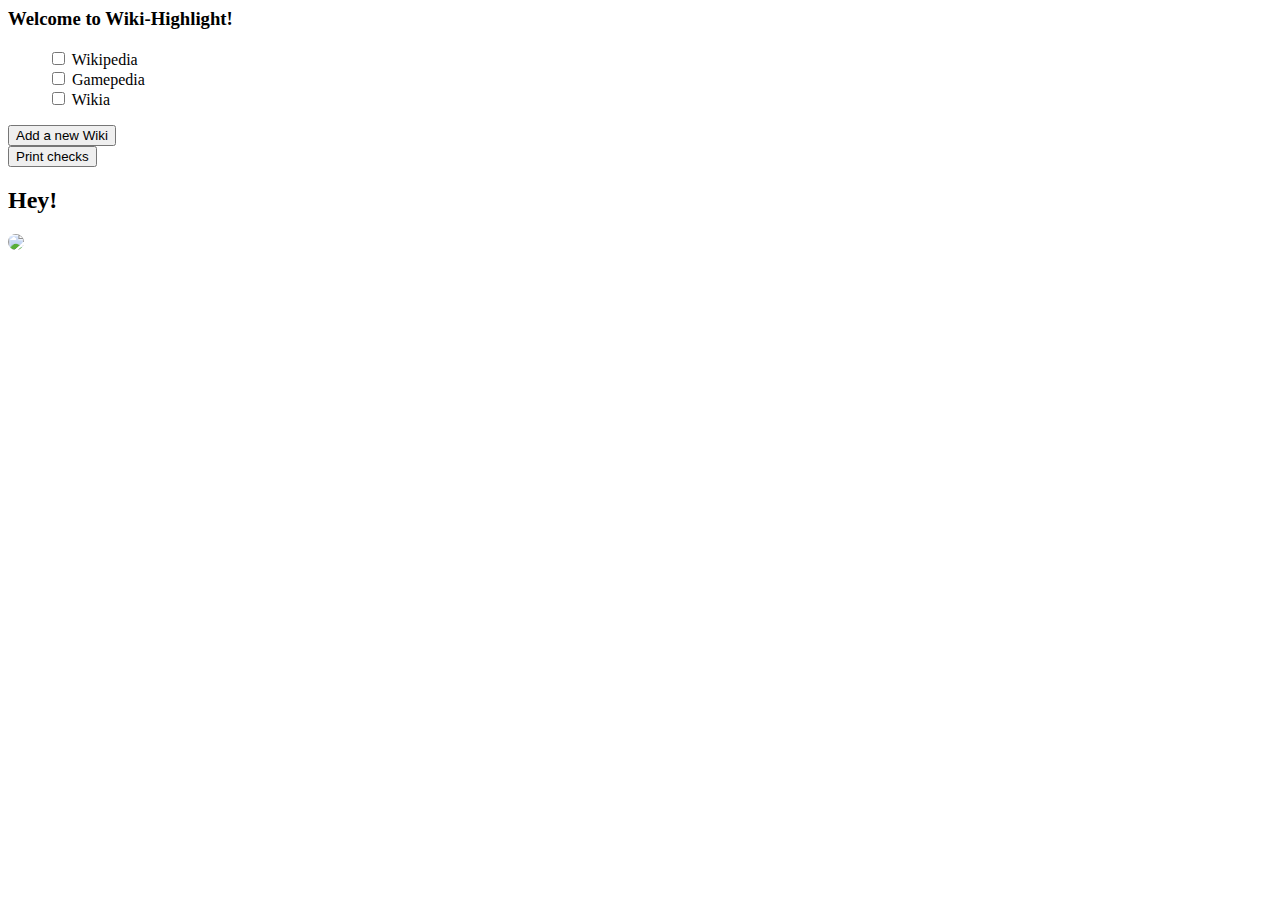
==== popup.html @ fb21f6c5 "added all the things" ====
<html>
	<head>
		<link rel="stylesheet" href="http://code.jquery.com/ui/1.9.2/themes/base/jquery-ui.css" />
		<script src="jquery.js"></script>
		<script src="box-stuff.js"></script>
<!-- <script src="knockout.js"></script> -->
	</head>
	<body>
		<h3> Welcome to Wiki-Highlight! </h3>
		<ul style="list-style-type: none;">
			<li><input type="checkbox" id="wiki"> Wikipedia </input></li>
			<li><input type="checkbox"> Gamepedia </input></li>
			<li><input type="checkbox"> Wikia </input></li>
			<!--<li><input type="text" id="textbox"> Hello </input></li>
			<li><input id ="new_site" type="checkbox"> _ </input></li>
			<!-- <li>More stuff from user</li> -->
		</ul>
		
		<div id="button">
			<button id="add_button" type="button"> Add a new Wiki </button>
		</div>		

		<div id="button2">
			<button id="print_button" type="button"> Print checks </button>
		</div>		
		
		
		
		<div id="entry_box">
			<h2>Hey!</h2>
		</div>
		
		<img src="http://media.tumblr.com/6d84d88d26176e0e4ee7547cfdd9fdd1/tumblr_inline_mrqlphCvCA1r53nki.jpg" style="border-radius:1000em" data-bind="cssAnimate: 'flip', event: 'mouseenter'"></img>
	</body>
</html>

<!--

░░░░░░░░░▄░░░░░░░░░░░░░░▄░░░░
░░░░░░░░▌▒█░░░░░░░░░░░▄▀▒▌░░░
░░░░░░░░▌▒▒█░░░░░░░░▄▀▒▒▒▐░░░
░░░░░░░▐▄▀▒▒▀▀▀▀▄▄▄▀▒▒▒▒▒▐░░░
░░░░░▄▄▀▒░▒▒▒▒▒▒▒▒▒█▒▒▄█▒▐░░░
░░░▄▀▒▒▒░░░▒▒▒░░░▒▒▒▀██▀▒▌░░░ 
░░▐▒▒▒▄▄▒▒▒▒░░░▒▒▒▒▒▒▒▀▄▒▒▌░░
░░▌░░▌█▀▒▒▒▒▒▄▀█▄▒▒▒▒▒▒▒█▒▐░░
░▐░░░▒▒▒▒▒▒▒▒▌██▀▒▒░░░▒▒▒▀▄▌░
░▌░▒▄██▄▒▒▒▒▒▒▒▒▒░░░░░░▒▒▒▒▌░
▀▒▀▐▄█▄█▌▄░▀▒▒░░░░░░░░░░▒▒▒▐░
▐▒▒▐▀▐▀▒░▄▄▒▄▒▒▒▒▒▒░▒░▒░▒▒▒▒▌
▐▒▒▒▀▀▄▄▒▒▒▄▒▒▒▒▒▒▒▒░▒░▒░▒▒▐░
░▌▒▒▒▒▒▒▀▀▀▒▒▒▒▒▒░▒░▒░▒░▒▒▒▌░
░▐▒▒▒▒▒▒▒▒▒▒▒▒▒▒░▒░▒░▒▒▄▒▒▐░░
░░▀▄▒▒▒▒▒▒▒▒▒▒▒░▒░▒░▒▄▒▒▒▒▌░░
░░░░▀▄▒▒▒▒▒▒▒▒▒▒▄▄▄▀▒▒▒▒▄▀░░░
░░░░░░▀▄▄▄▄▄▄▀▀▀▒▒▒▒▒▄▄▀░░░░░
░░░░░░░░░▒▒▒▒▒▒▒▒▒▒▀▀░░░░░░░░

-->
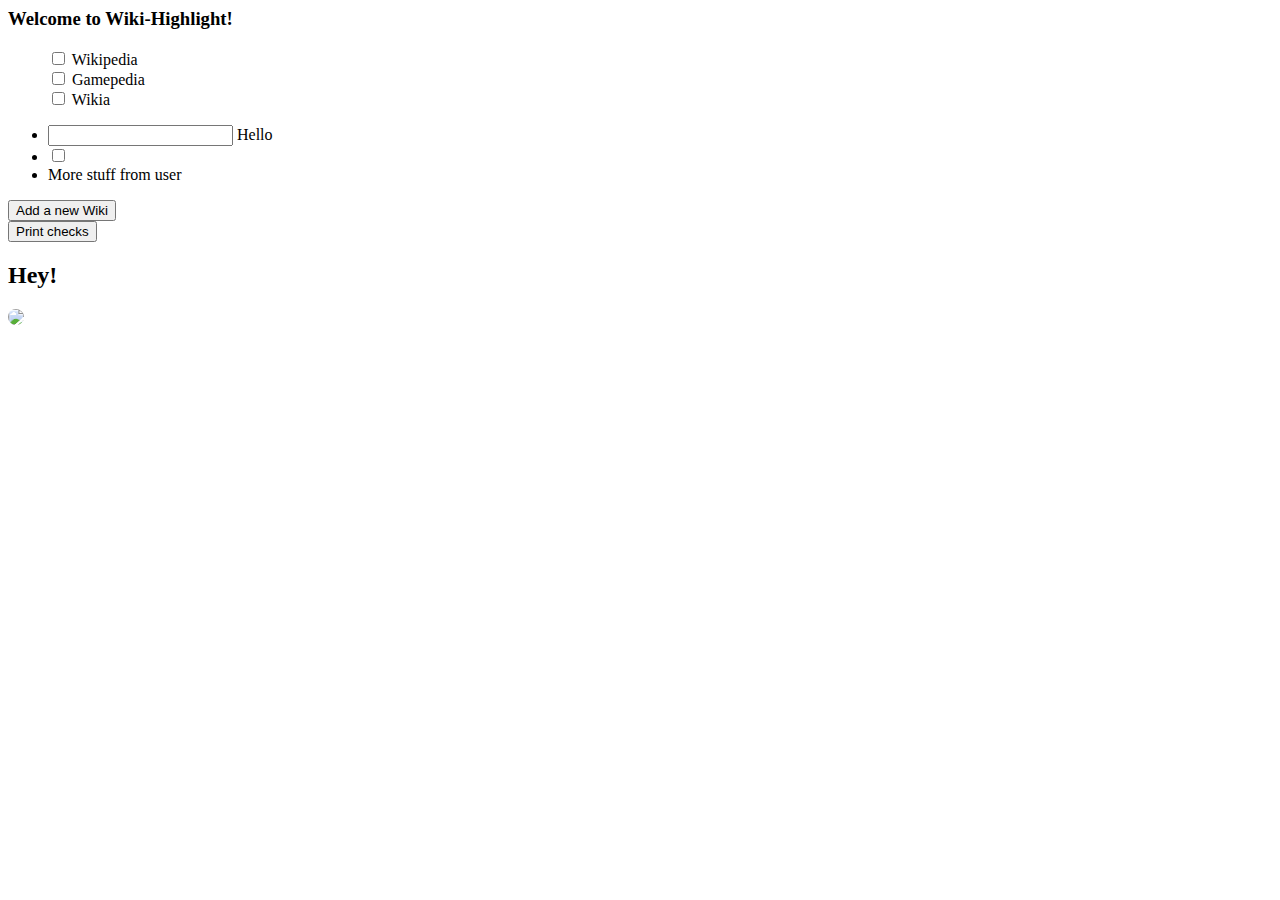
==== commit 726fce9a: "text in text box now displays on list when print button is clicked" ====
--- a/popup.html
+++ b/popup.html
@@ -7,13 +7,16 @@
 	</head>
 	<body>
 		<h3> Welcome to Wiki-Highlight! </h3>
-		<ul style="list-style-type: none;">
+		<ul id="site_list" style="list-style-type: none;">
 			<li><input type="checkbox" id="wiki"> Wikipedia </input></li>
 			<li><input type="checkbox"> Gamepedia </input></li>
 			<li><input type="checkbox"> Wikia </input></li>
-			<!--<li><input type="text" id="textbox"> Hello </input></li>
-			<li><input id ="new_site" type="checkbox"> _ </input></li>
-			<!-- <li>More stuff from user</li> -->
+		</ul>
+		
+		<ul>
+			<li><input type="text" id="textbox"> Hello </input></li>
+			<li><input id ="new_site" type="checkbox">  </input></li>
+			<li>More stuff from user</li>		
 		</ul>
 		
 		<div id="button">
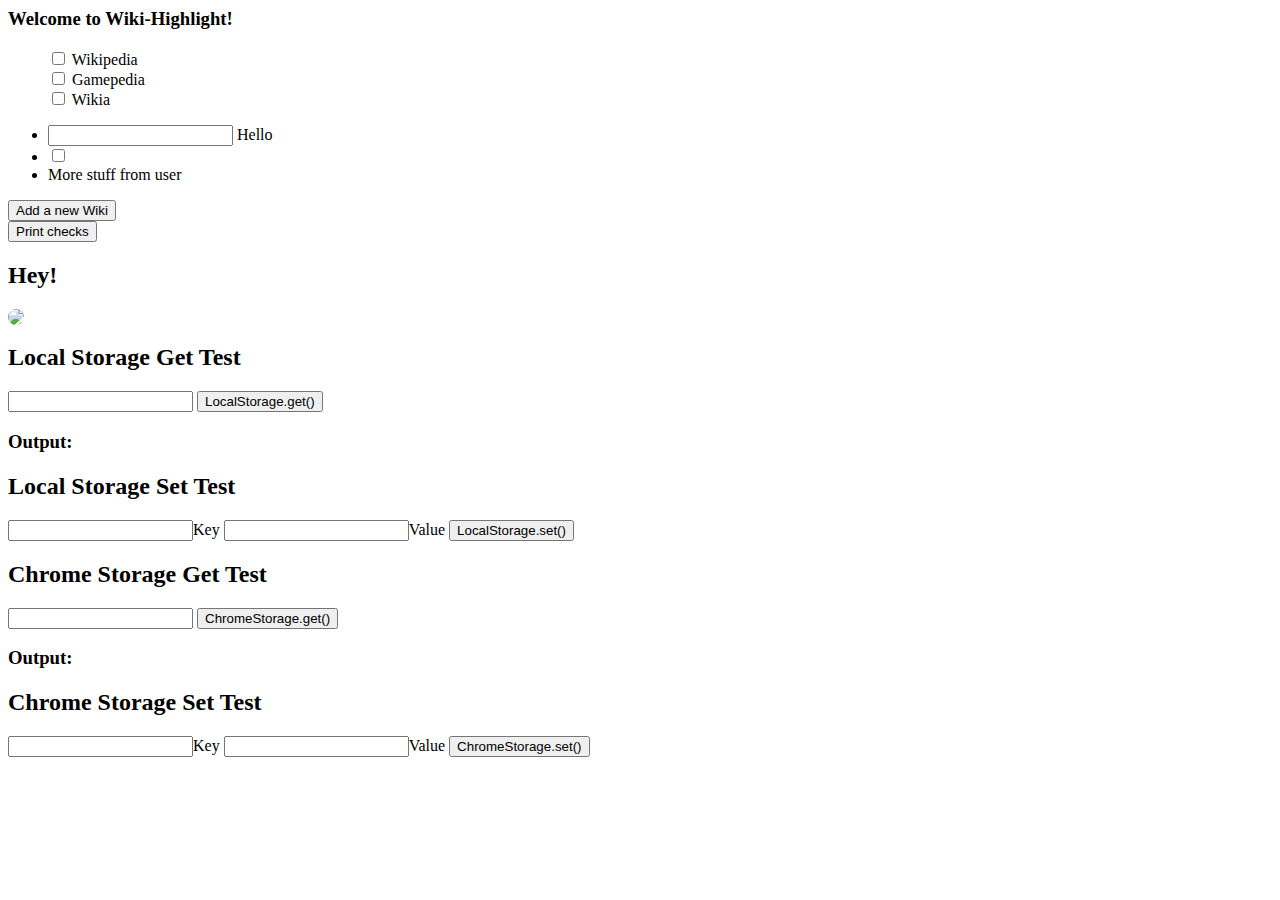
==== commit 2a75c103: "teeny leetle doj" ====
--- a/popup.html
+++ b/popup.html
@@ -3,7 +3,7 @@
 		<link rel="stylesheet" href="http://code.jquery.com/ui/1.9.2/themes/base/jquery-ui.css" />
 		<script src="jquery.js"></script>
 		<script src="box-stuff.js"></script>
-<!-- <script src="knockout.js"></script> -->
+        <script src ="parsley.min.js"></script>
 	</head>
 	<body>
 		<h3> Welcome to Wiki-Highlight! </h3>
@@ -27,14 +27,54 @@
 			<button id="print_button" type="button"> Print checks </button>
 		</div>		
 		
-		
+
 		
 		<div id="entry_box">
 			<h2>Hey!</h2>
 		</div>
 		
-		<img src="http://media.tumblr.com/6d84d88d26176e0e4ee7547cfdd9fdd1/tumblr_inline_mrqlphCvCA1r53nki.jpg" style="border-radius:1000em" data-bind="cssAnimate: 'flip', event: 'mouseenter'"></img>
-	</body>
+		<img src="http://media.tumblr.com/6d84d88d26176e0e4ee7547cfdd9fdd1/tumblr_inline_mrqlphCvCA1r53nki.jpg" style="border-radius:1000em; max-width: 50%"></img>
+
+
+        <div id="Local_Storage_Tests">
+
+            <div>
+                <h2>Local Storage Get Test</h2>
+                <input type="text" id="local_storage_text"> </input>
+                <button id="local_storage_get">LocalStorage.get()</button>
+                <h3 id="local_storage_output">Output: </h3>
+            </div>
+
+            <div>
+                <h2>Local Storage Set Test</h2>
+                <input type="text" id="local_storage_key">Key</input>
+                <input type="text" id="local_storage_value">Value</input>
+                <button id="local_storage_set">LocalStorage.set()</button>
+            </div>
+
+        </div>
+
+        <div id="Chrome_Storage_Tests">
+
+            <div>
+                <h2>Chrome Storage Get Test</h2>
+                <input type="text" id="chrome_storage_text"> </input>
+                <button id="chrome_storage_get">ChromeStorage.get()</button>
+                <h3 id="chrome_storage_output">Output: </h3>
+            </div>
+
+            <div>
+                <h2>Chrome Storage Set Test</h2>
+                <input type="text" id="chrome_storage_key">Key</input>
+                <input type="text" id="chrome_storage_value">Value</input>
+                <button id="chrome_storage_set">ChromeStorage.set()</button>
+            </div>
+
+        </div>
+
+
+
+    </body>
 </html>
 
 <!--
@@ -58,5 +98,81 @@
 ░░░░▀▄▒▒▒▒▒▒▒▒▒▒▄▄▄▀▒▒▒▒▄▀░░░
 ░░░░░░▀▄▄▄▄▄▄▀▀▀▒▒▒▒▒▄▄▀░░░░░
 ░░░░░░░░░▒▒▒▒▒▒▒▒▒▒▀▀░░░░░░░░
+wow!
 
+From the coast of Westfall
+To Black Fathom Deeps
+Silent I'll hunt you
+Silent I will creep
+
+Gliding through the depths
+Gliding to your death
+Upon the shore I rise
+Hold my flippers to the skies
+
+
+I am more than a fish
+I am more than a man
+Death will rise from the tide
+I am Murloc!
+
+
+I am king of the sea
+But I'm not Aquaman
+Death will rise
+Hear our cry
+RwlRwlRwlRwl
+I am Murloc!
+
+
+Hunter of the tides
+I will end your life
+Mourn your fallen brave
+Sleep in a sunken grave
+
+
+Feel the deadly fin
+My nets drag you in
+Bloodstained sand and gore
+All that's left upon the shore
+RwlRwlRwlRwl RwlRwlRwlRwl
+
+I am more than a fish
+I am more than a man
+Death will rise from the tide
+I am Murloc!
+
+I am king of the sea
+But I'm not Aquaman
+Death will rise
+Hear our cry
+RwlRwlRwlRwl RwlRwlRwlRwl
+I am Murloc!
+
+(Guitar solo)
+
+Empty eyes never blinking
+Armored scales but never sinking
+Puddle jumper, the Coastal Runner
+Call me the Tide Hunter
+Raise your flippers to the sky!
+RwlRwlRwlRwl RwlRwlRwlRwl
+
+
+I am more than a fish
+I am more than a man
+Death will rise from the tide
+RwlRwlRwlRwl
+I am Murloc!
+
+
+I am king of the sea
+Not a queen like Aquaman
+Death will rise
+Hear our cry
+RwlRwlRwlRwl
+I am Murloc!
+
+
+I am death
 -->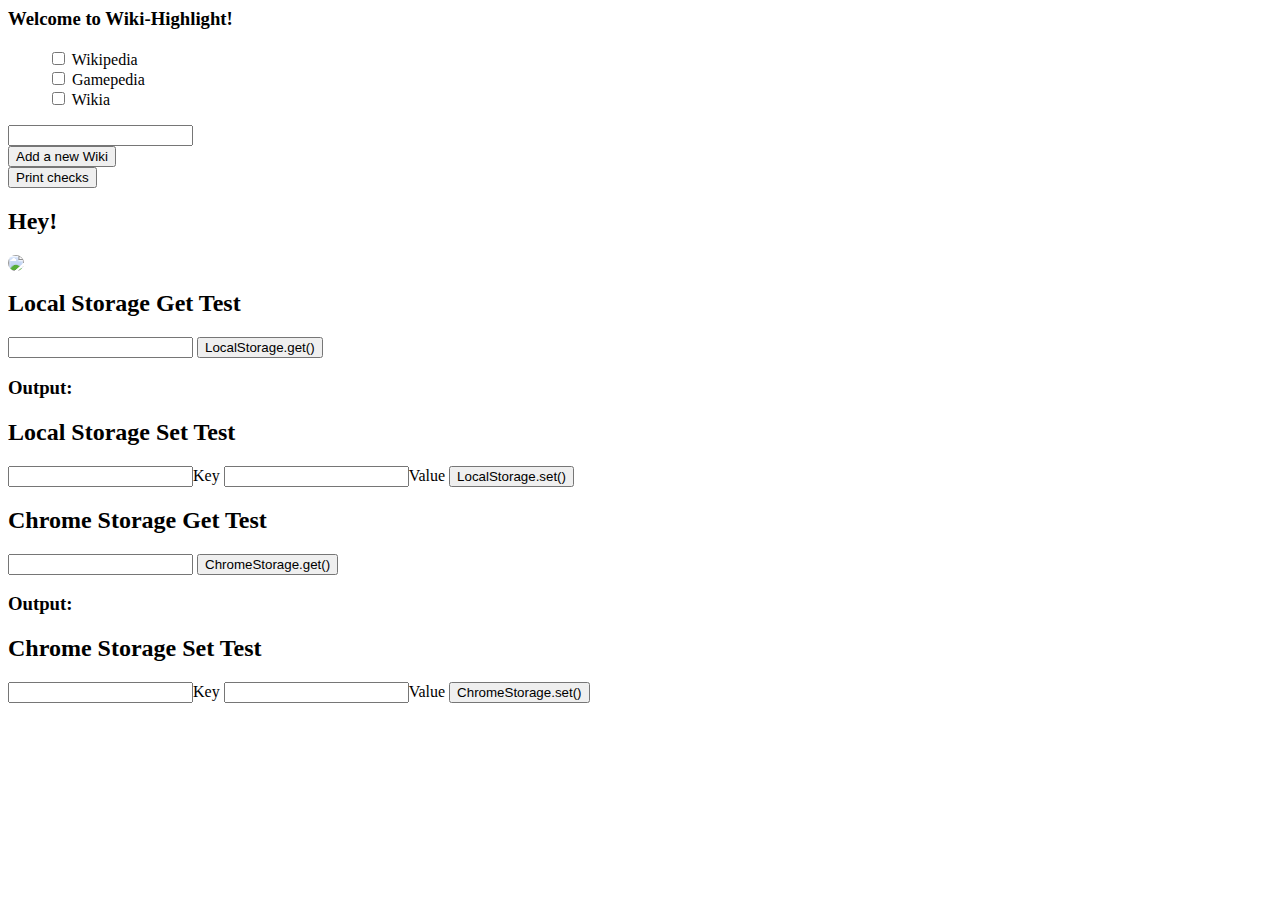
==== commit 1f0e9243: "Changes from class" ====
--- a/popup.html
+++ b/popup.html
@@ -12,12 +12,8 @@
 			<li><input type="checkbox"> Gamepedia </input></li>
 			<li><input type="checkbox"> Wikia </input></li>
 		</ul>
-		
-		<ul>
-			<li><input type="text" id="textbox"> Hello </input></li>
-			<li><input id ="new_site" type="checkbox">  </input></li>
-			<li>More stuff from user</li>		
-		</ul>
+
+		<input type="text" id="textbox"></input>
 		
 		<div id="button">
 			<button id="add_button" type="button"> Add a new Wiki </button>
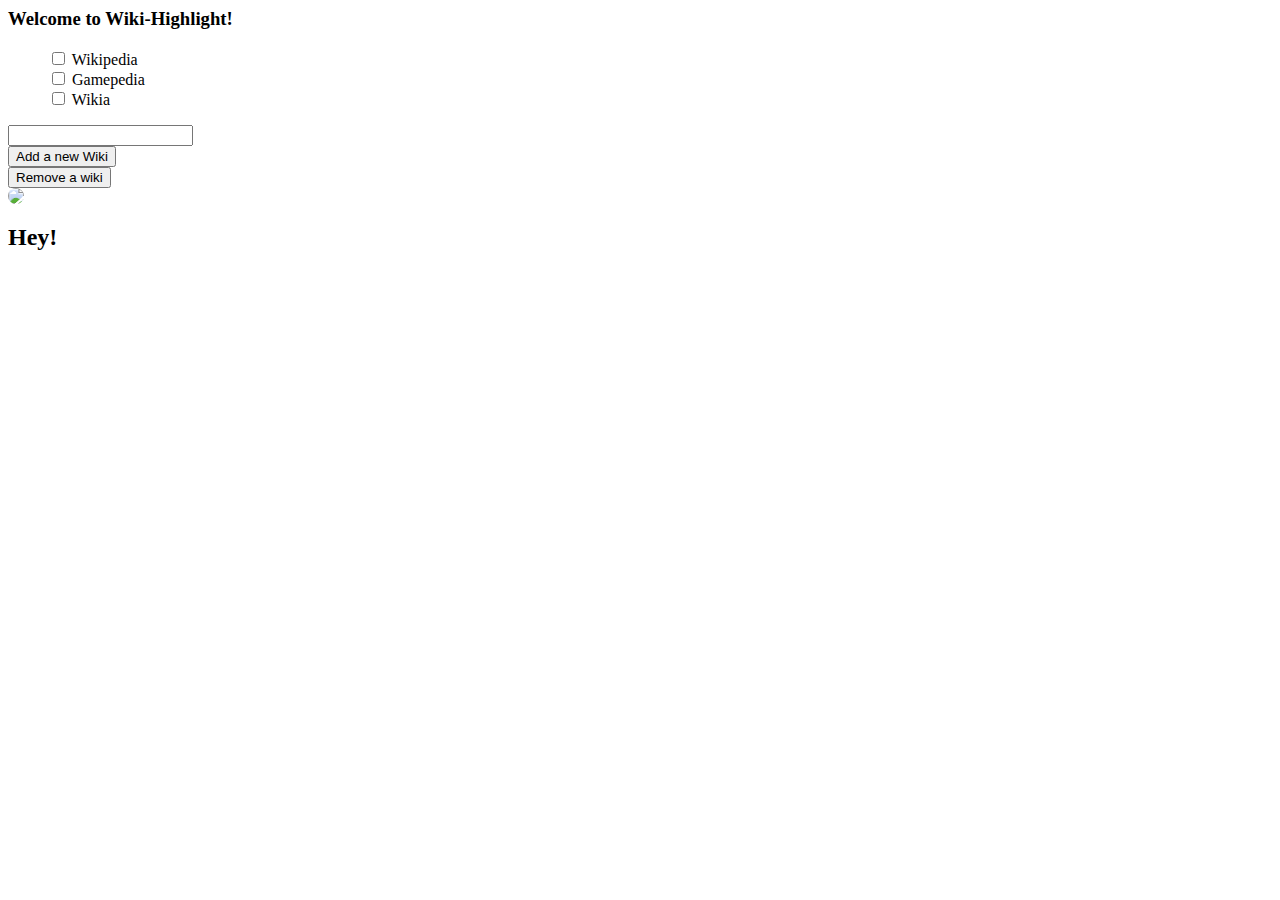
==== commit 439a00cd: "clean up" ====
--- a/popup.html
+++ b/popup.html
@@ -20,54 +20,14 @@
 		</div>		
 
 		<div id="button2">
-			<button id="print_button" type="button"> Print checks </button>
+			<button id="remove_button" type="button"> Remove a wiki </button>
 		</div>		
-		
 
-		
-		<div id="entry_box">
-			<h2>Hey!</h2>
-		</div>
-		
 		<img src="http://media.tumblr.com/6d84d88d26176e0e4ee7547cfdd9fdd1/tumblr_inline_mrqlphCvCA1r53nki.jpg" style="border-radius:1000em; max-width: 50%"></img>
 
-
-        <div id="Local_Storage_Tests">
-
-            <div>
-                <h2>Local Storage Get Test</h2>
-                <input type="text" id="local_storage_text"> </input>
-                <button id="local_storage_get">LocalStorage.get()</button>
-                <h3 id="local_storage_output">Output: </h3>
-            </div>
-
-            <div>
-                <h2>Local Storage Set Test</h2>
-                <input type="text" id="local_storage_key">Key</input>
-                <input type="text" id="local_storage_value">Value</input>
-                <button id="local_storage_set">LocalStorage.set()</button>
-            </div>
-
+        <div id="entry_box">
+            <h2>Hey!</h2>
         </div>
-
-        <div id="Chrome_Storage_Tests">
-
-            <div>
-                <h2>Chrome Storage Get Test</h2>
-                <input type="text" id="chrome_storage_text"> </input>
-                <button id="chrome_storage_get">ChromeStorage.get()</button>
-                <h3 id="chrome_storage_output">Output: </h3>
-            </div>
-
-            <div>
-                <h2>Chrome Storage Set Test</h2>
-                <input type="text" id="chrome_storage_key">Key</input>
-                <input type="text" id="chrome_storage_value">Value</input>
-                <button id="chrome_storage_set">ChromeStorage.set()</button>
-            </div>
-
-        </div>
-
 
 
     </body>
